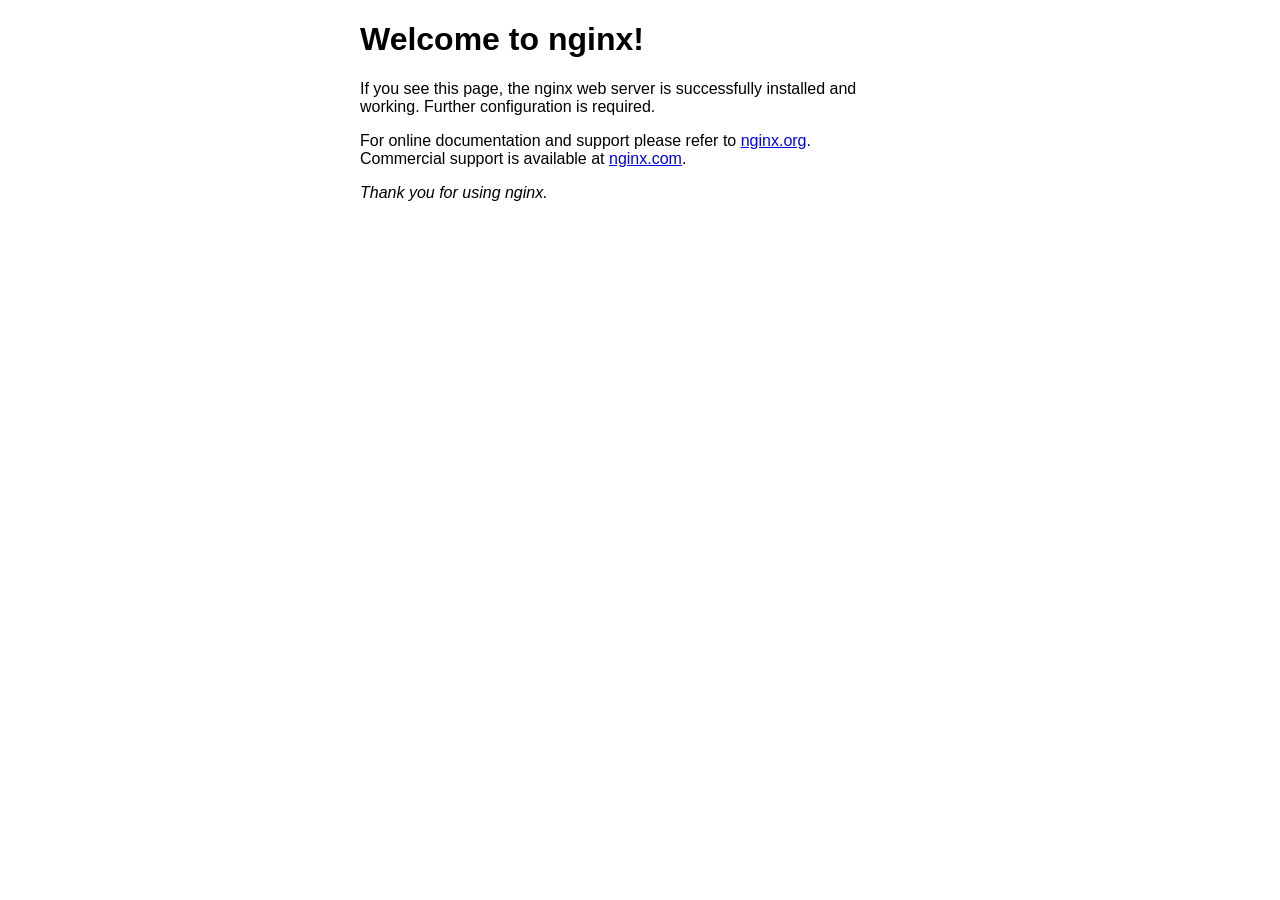
==== src/index.html @ 1d80dbb2 "update project" ====
<!DOCTYPE html>
<html>
<head>
<title>Welcome to nginx!</title>
<style>
html { color-scheme: light dark; }
body { width: 35em; margin: 0 auto;
font-family: Tahoma, Verdana, Arial, sans-serif; }
</style>
</head>
<body>
<h1>Welcome to nginx!</h1>
<p>If you see this page, the nginx web server is successfully installed and
working. Further configuration is required.</p>

<p>For online documentation and support please refer to
<a href="http://nginx.org/">nginx.org</a>.<br/>
Commercial support is available at
<a href="http://nginx.com/">nginx.com</a>.</p>

<p><em>Thank you for using nginx.</em></p>
</body>
</html>
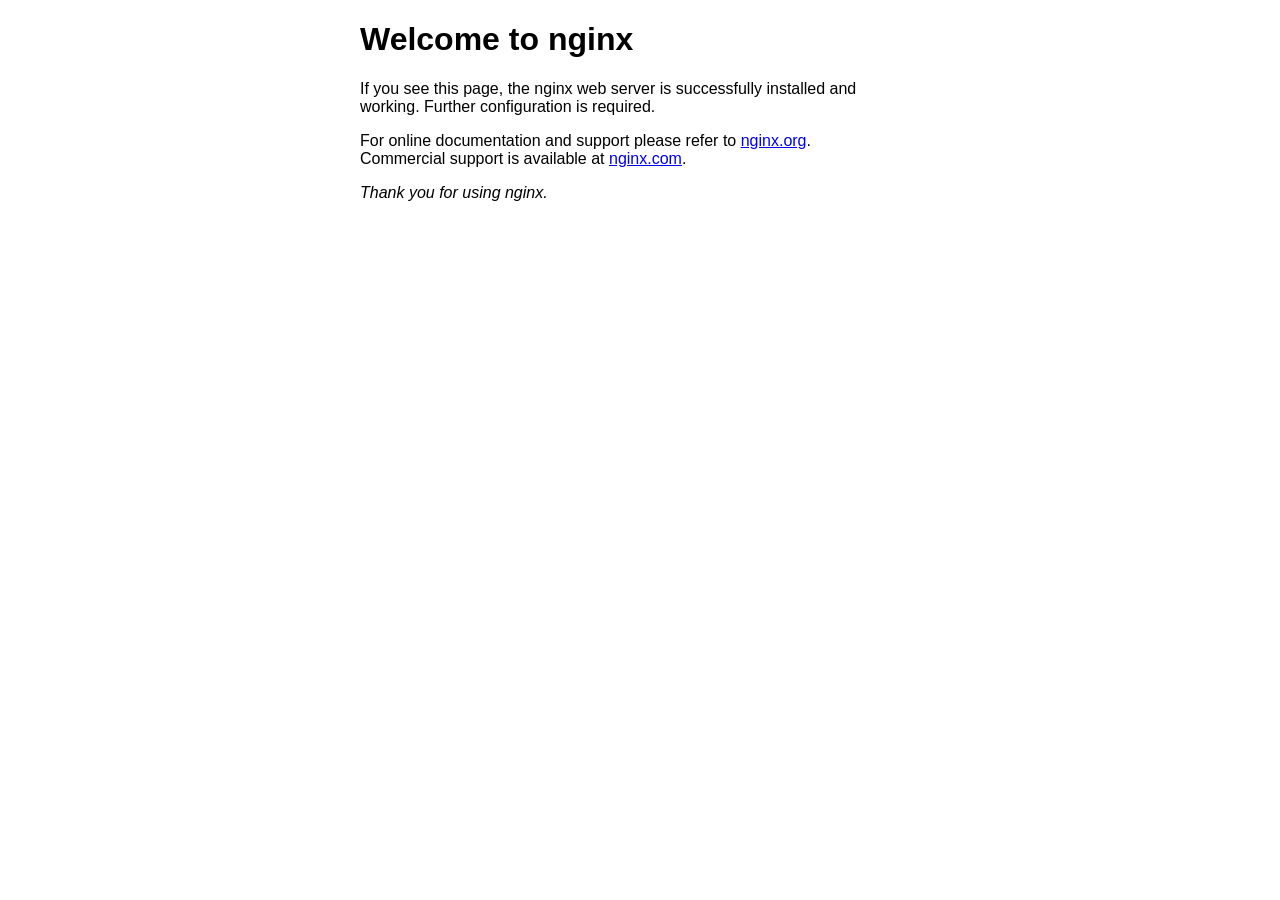
==== commit e5087264: "update html" ====
--- a/src/index.html
+++ b/src/index.html
@@ -9,7 +9,7 @@
 </style>
 </head>
 <body>
-<h1>Welcome to nginx!</h1>
+<h1>Welcome to nginx</h1>
 <p>If you see this page, the nginx web server is successfully installed and
 working. Further configuration is required.</p>
 
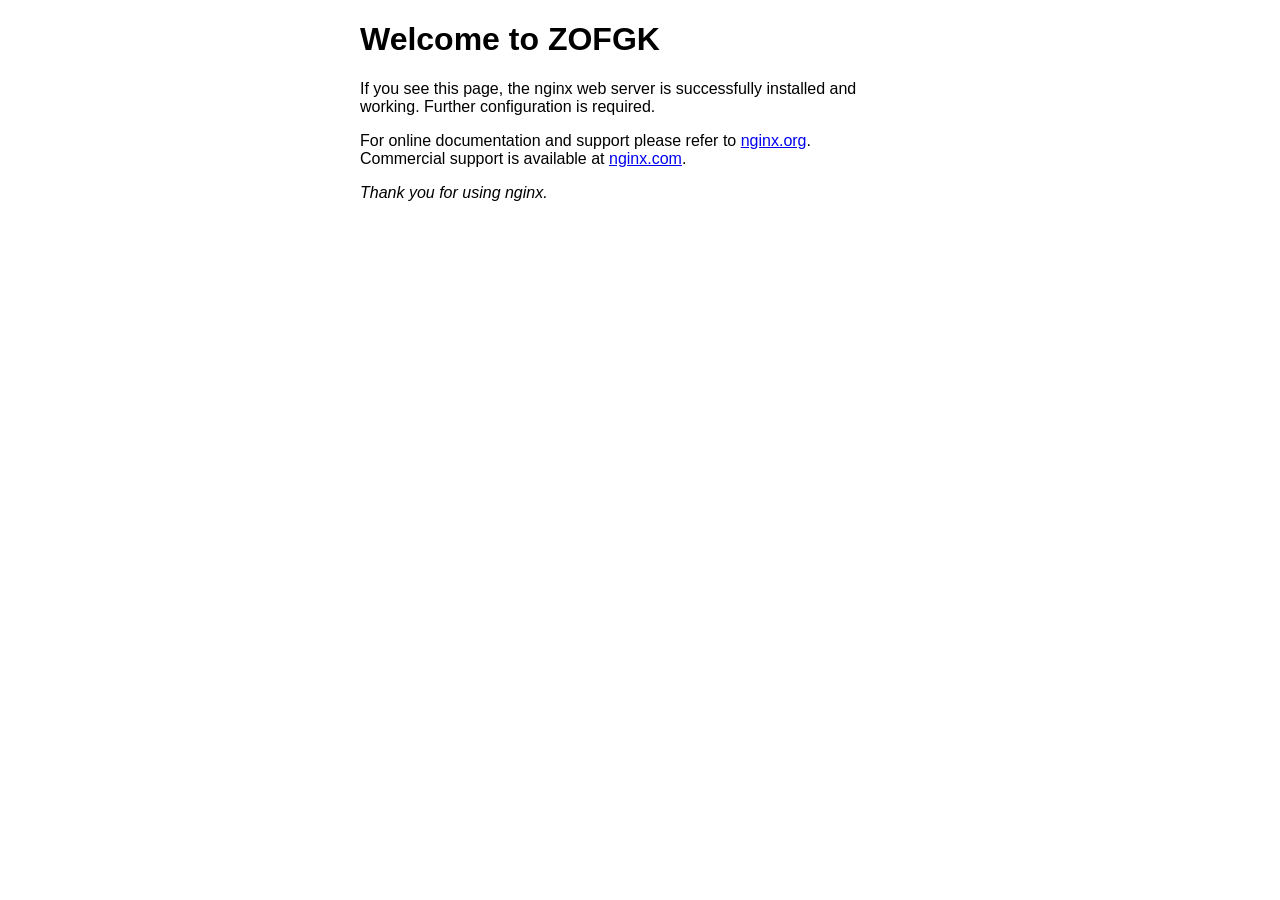
==== commit 974d49df: "update html" ====
--- a/src/index.html
+++ b/src/index.html
@@ -9,7 +9,7 @@
 </style>
 </head>
 <body>
-<h1>Welcome to nginx</h1>
+<h1>Welcome to ZOFGK</h1>
 <p>If you see this page, the nginx web server is successfully installed and
 working. Further configuration is required.</p>
 
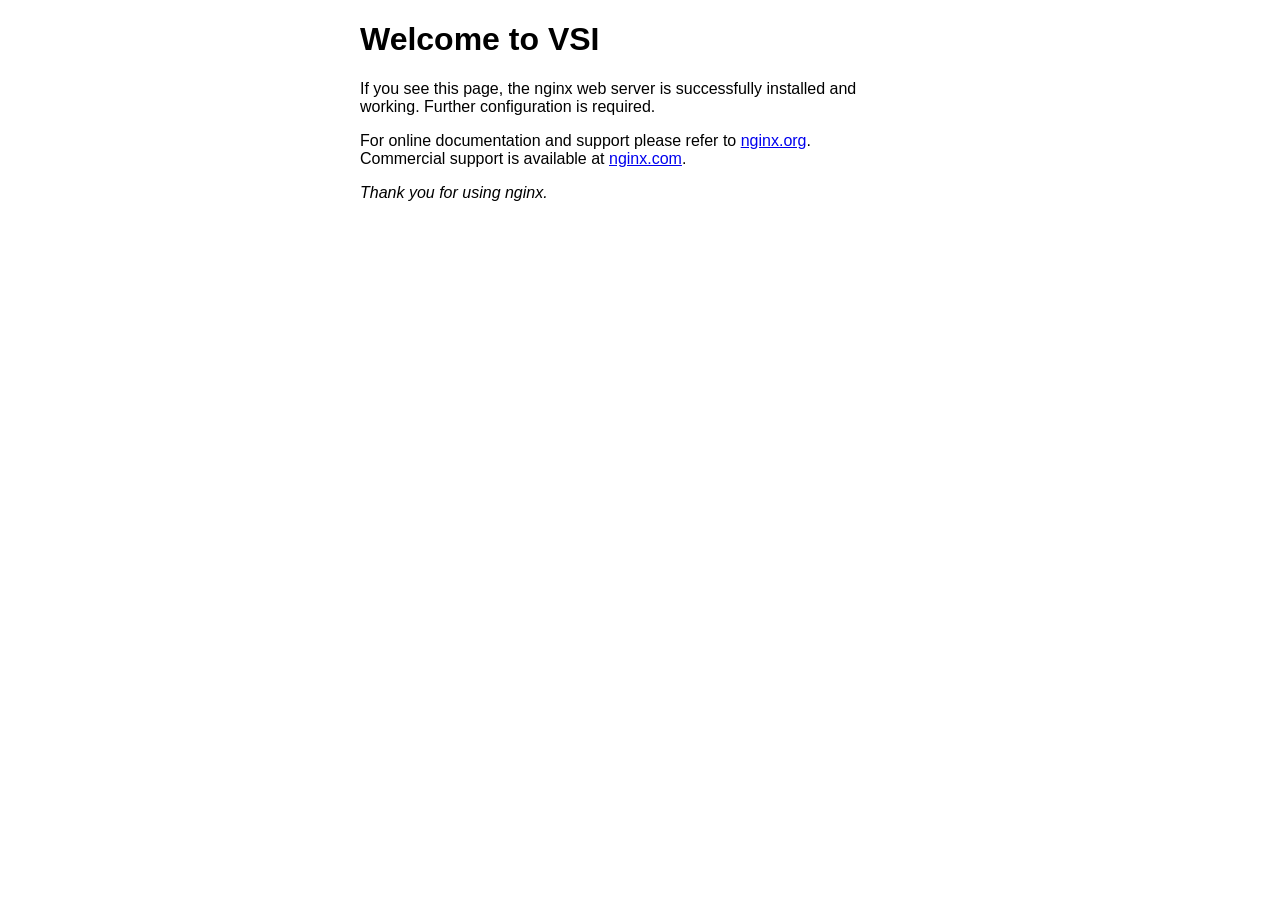
==== commit bc55cf62: "update html" ====
--- a/src/index.html
+++ b/src/index.html
@@ -9,7 +9,7 @@
 </style>
 </head>
 <body>
-<h1>Welcome to ZOFGK</h1>
+<h1>Welcome to VSI</h1>
 <p>If you see this page, the nginx web server is successfully installed and
 working. Further configuration is required.</p>
 
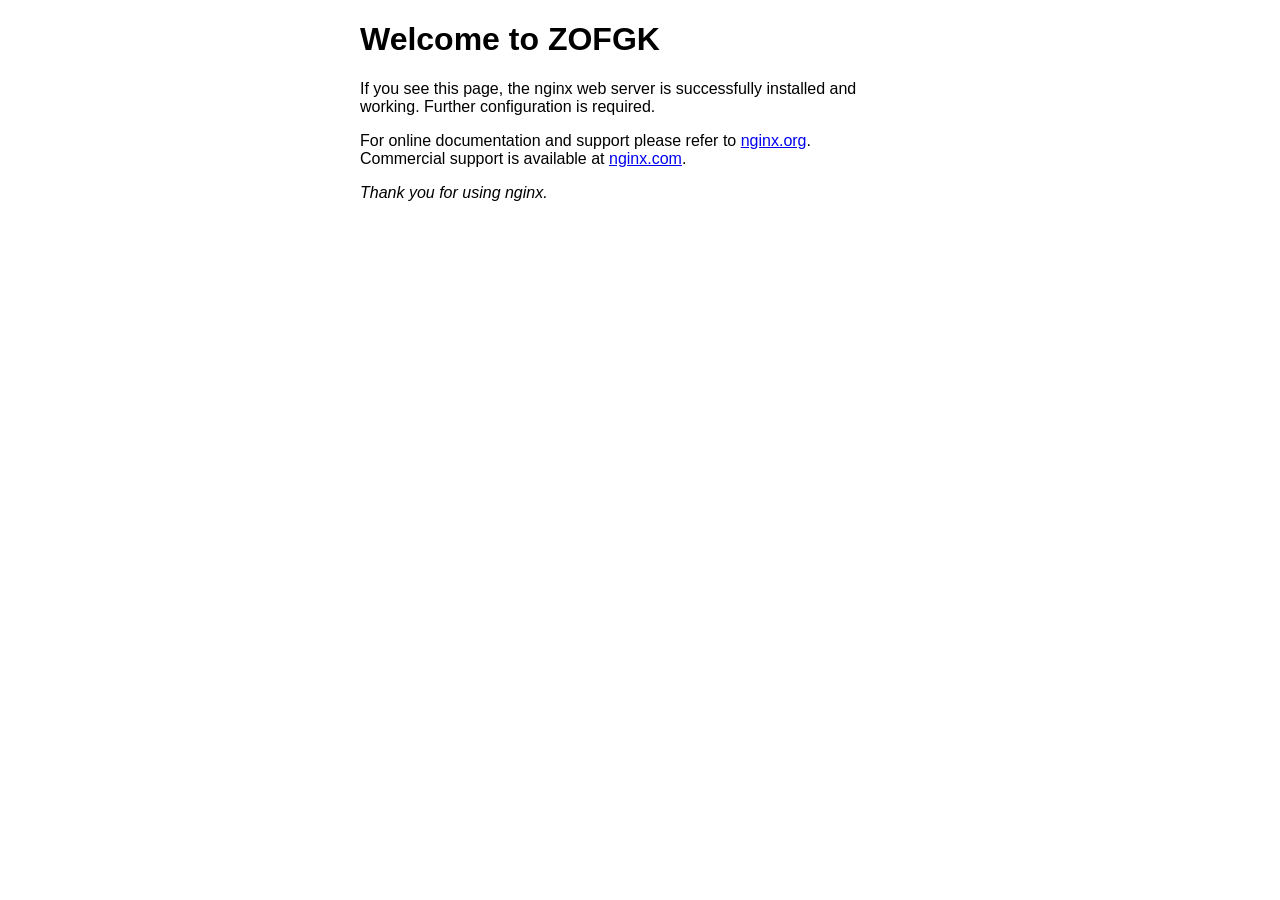
==== commit c93bc888: "fix bug" ====
--- a/src/index.html
+++ b/src/index.html
@@ -1,5 +1,5 @@
 <!DOCTYPE html>
-<html>
+<html lang="en">
 <head>
 <title>Welcome to nginx!</title>
 <style>
@@ -9,7 +9,7 @@
 </style>
 </head>
 <body>
-<h1>Welcome to VSI</h1>
+<h1>Welcome to ZOFGK</h1>
 <p>If you see this page, the nginx web server is successfully installed and
 working. Further configuration is required.</p>
 
